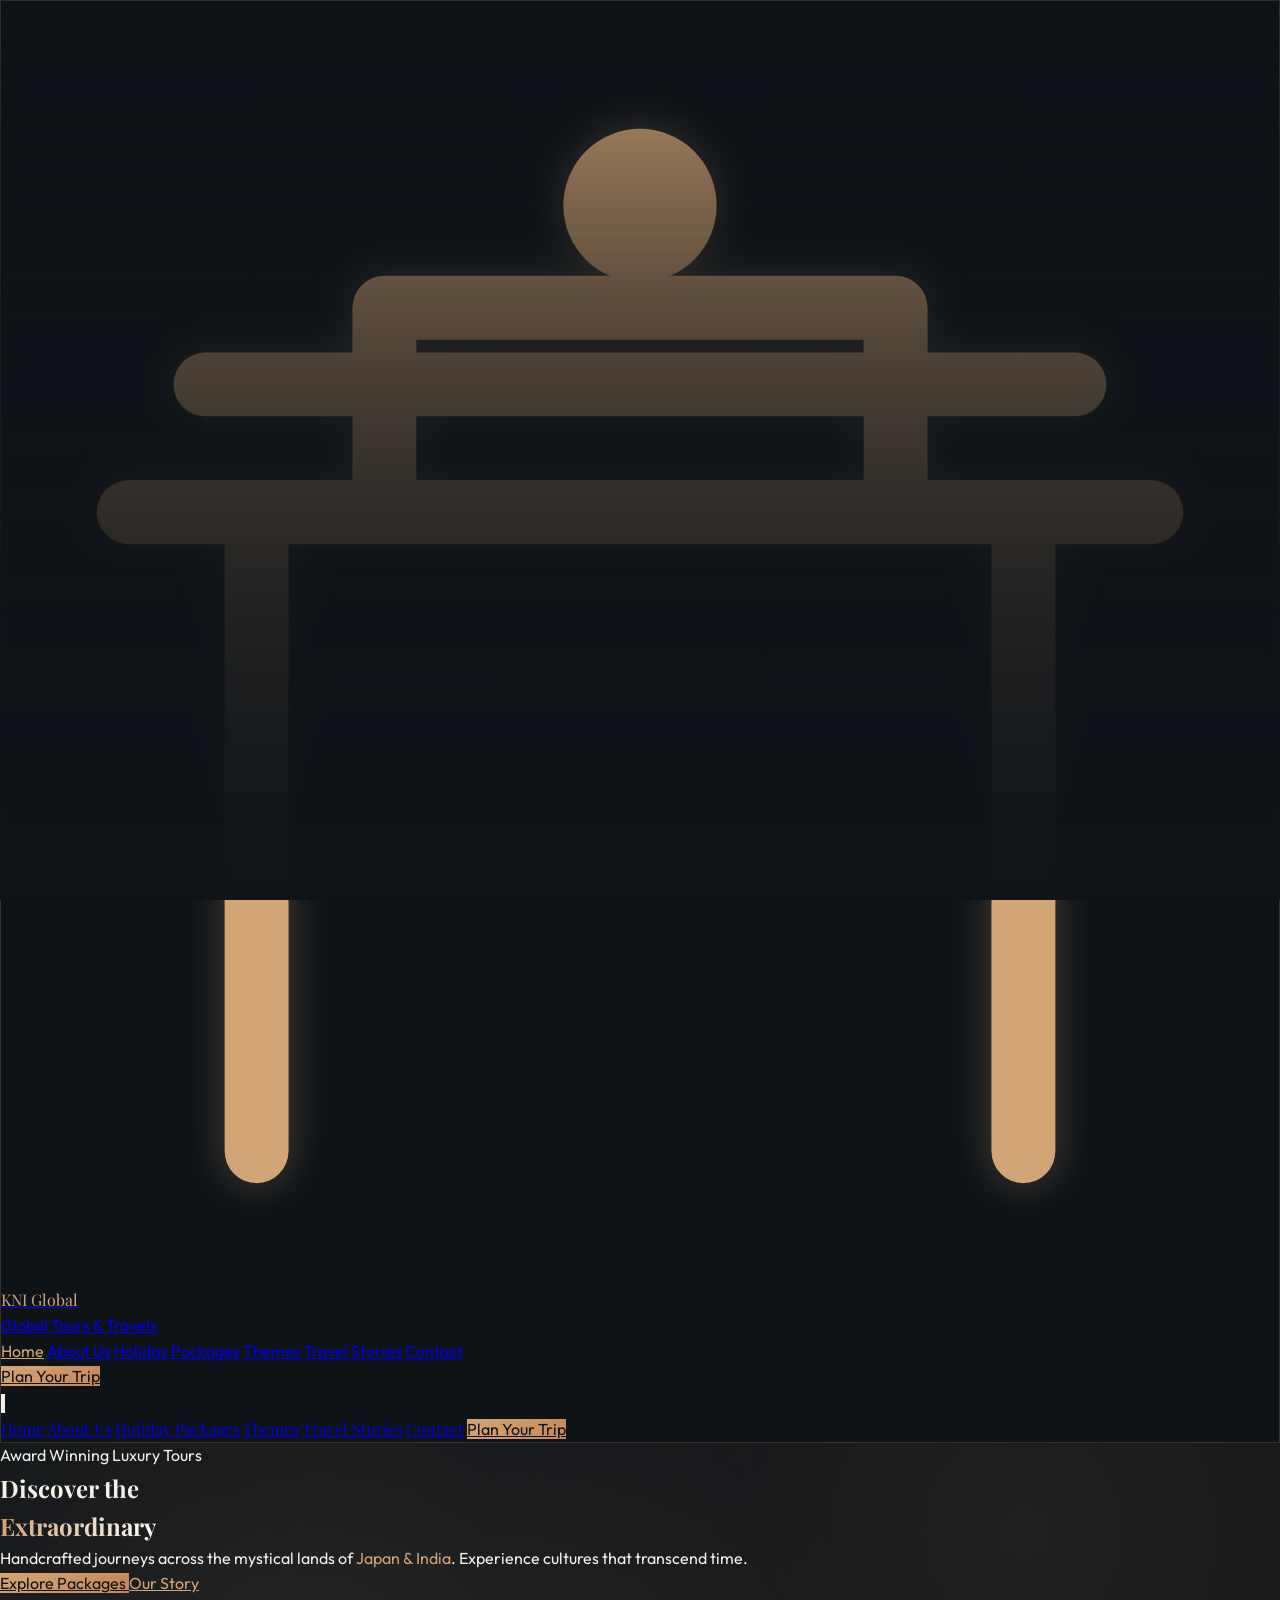
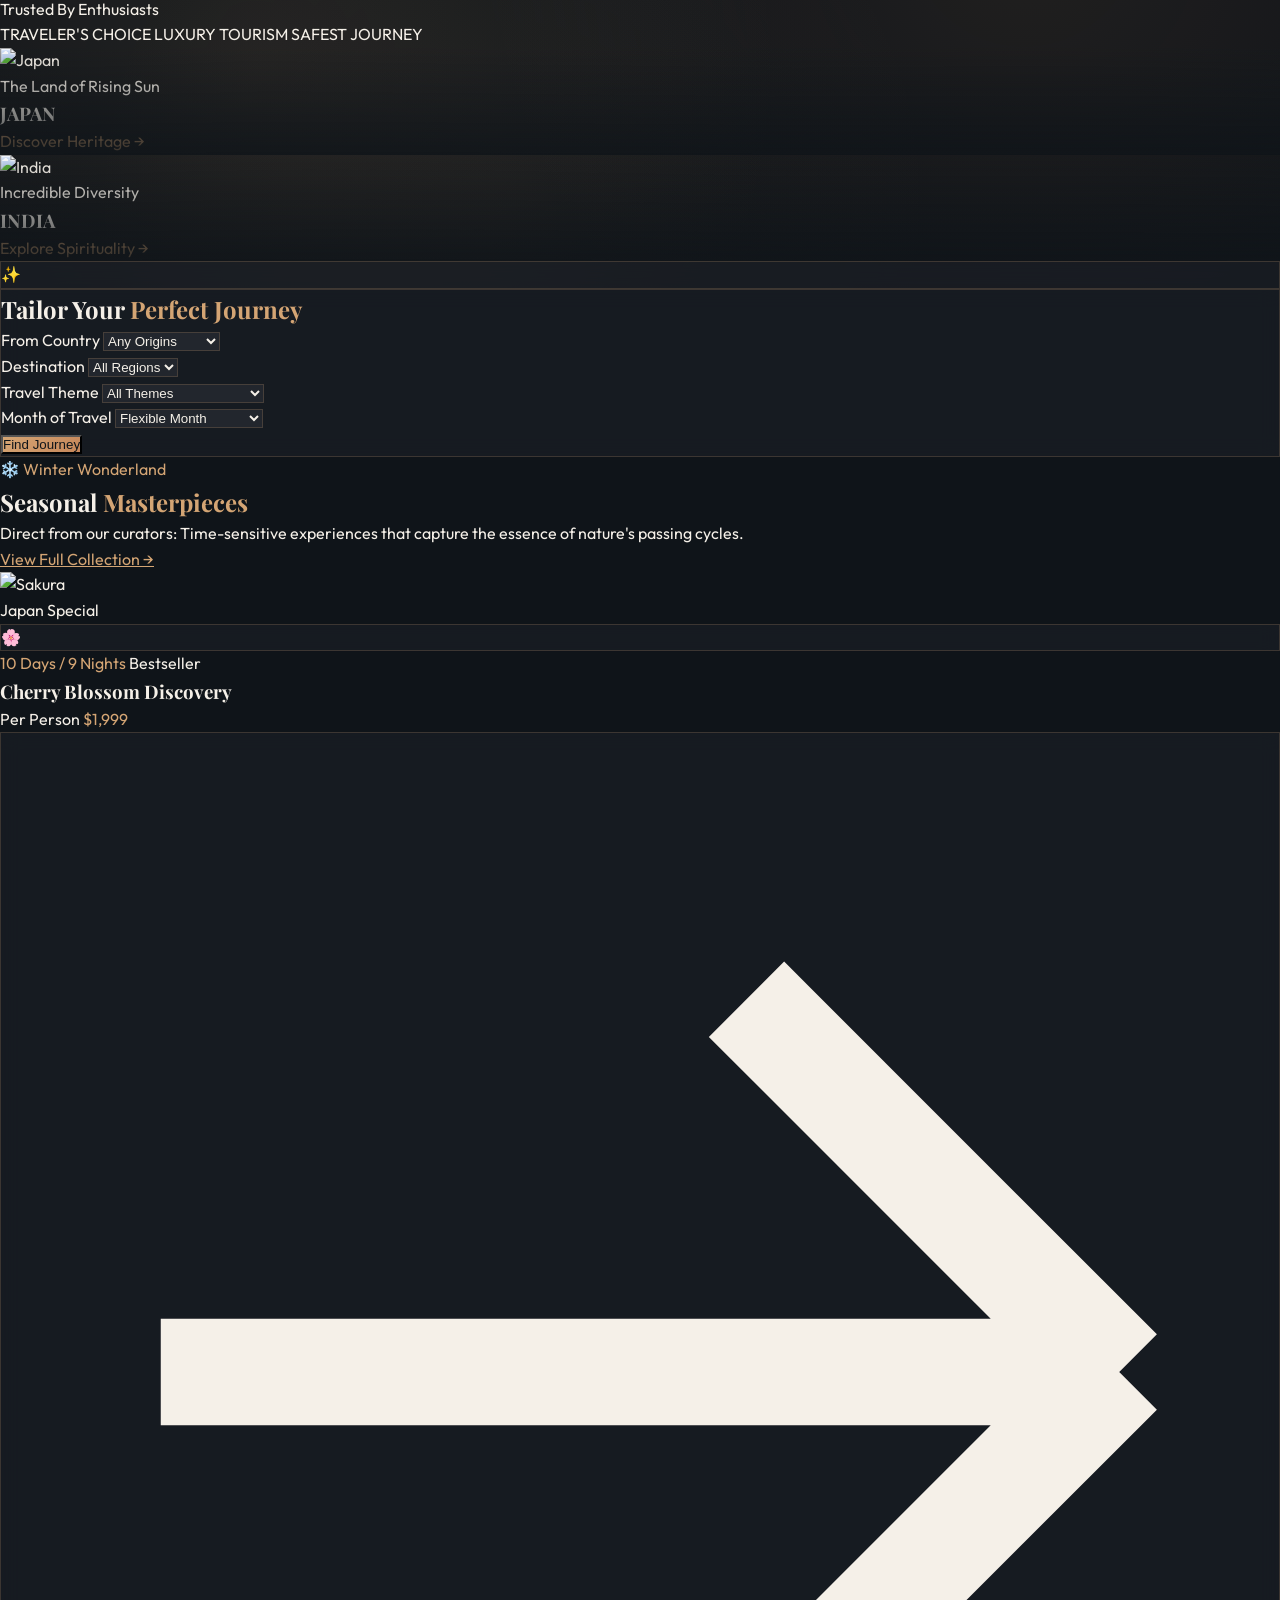
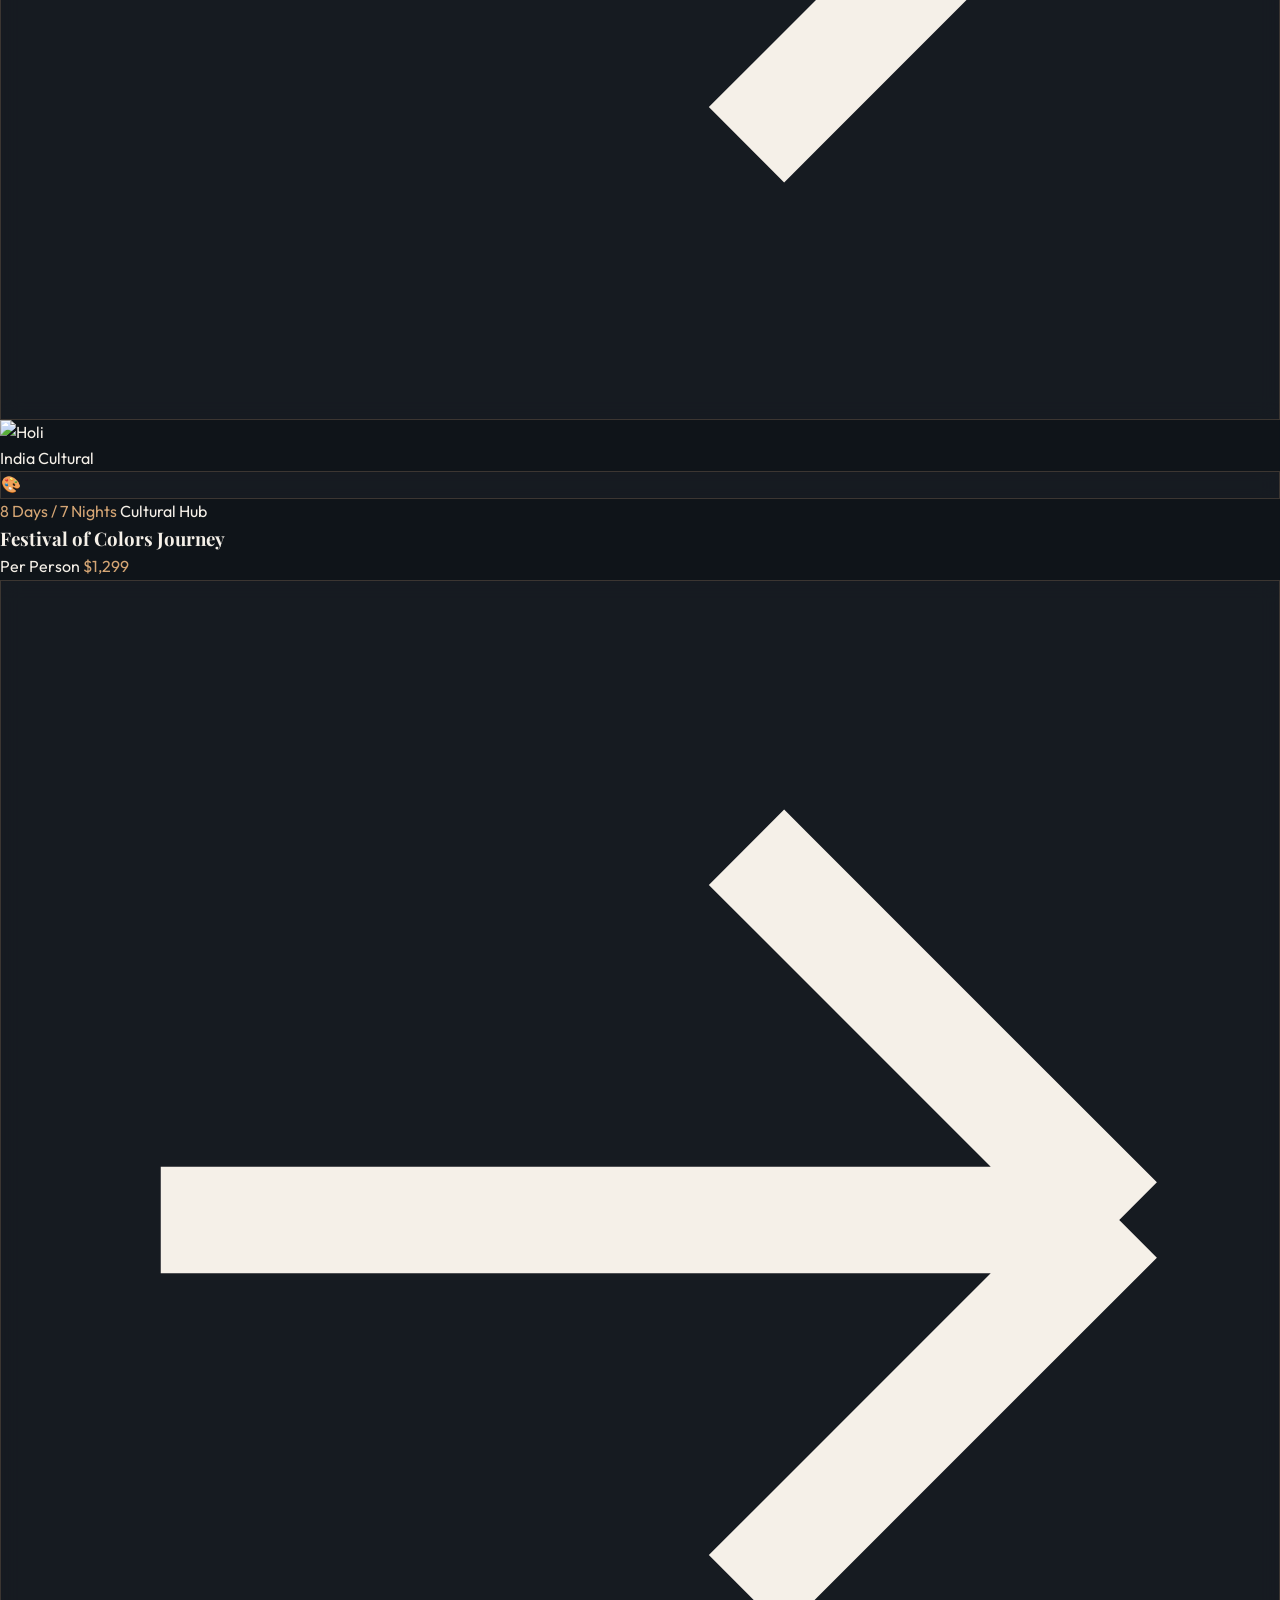
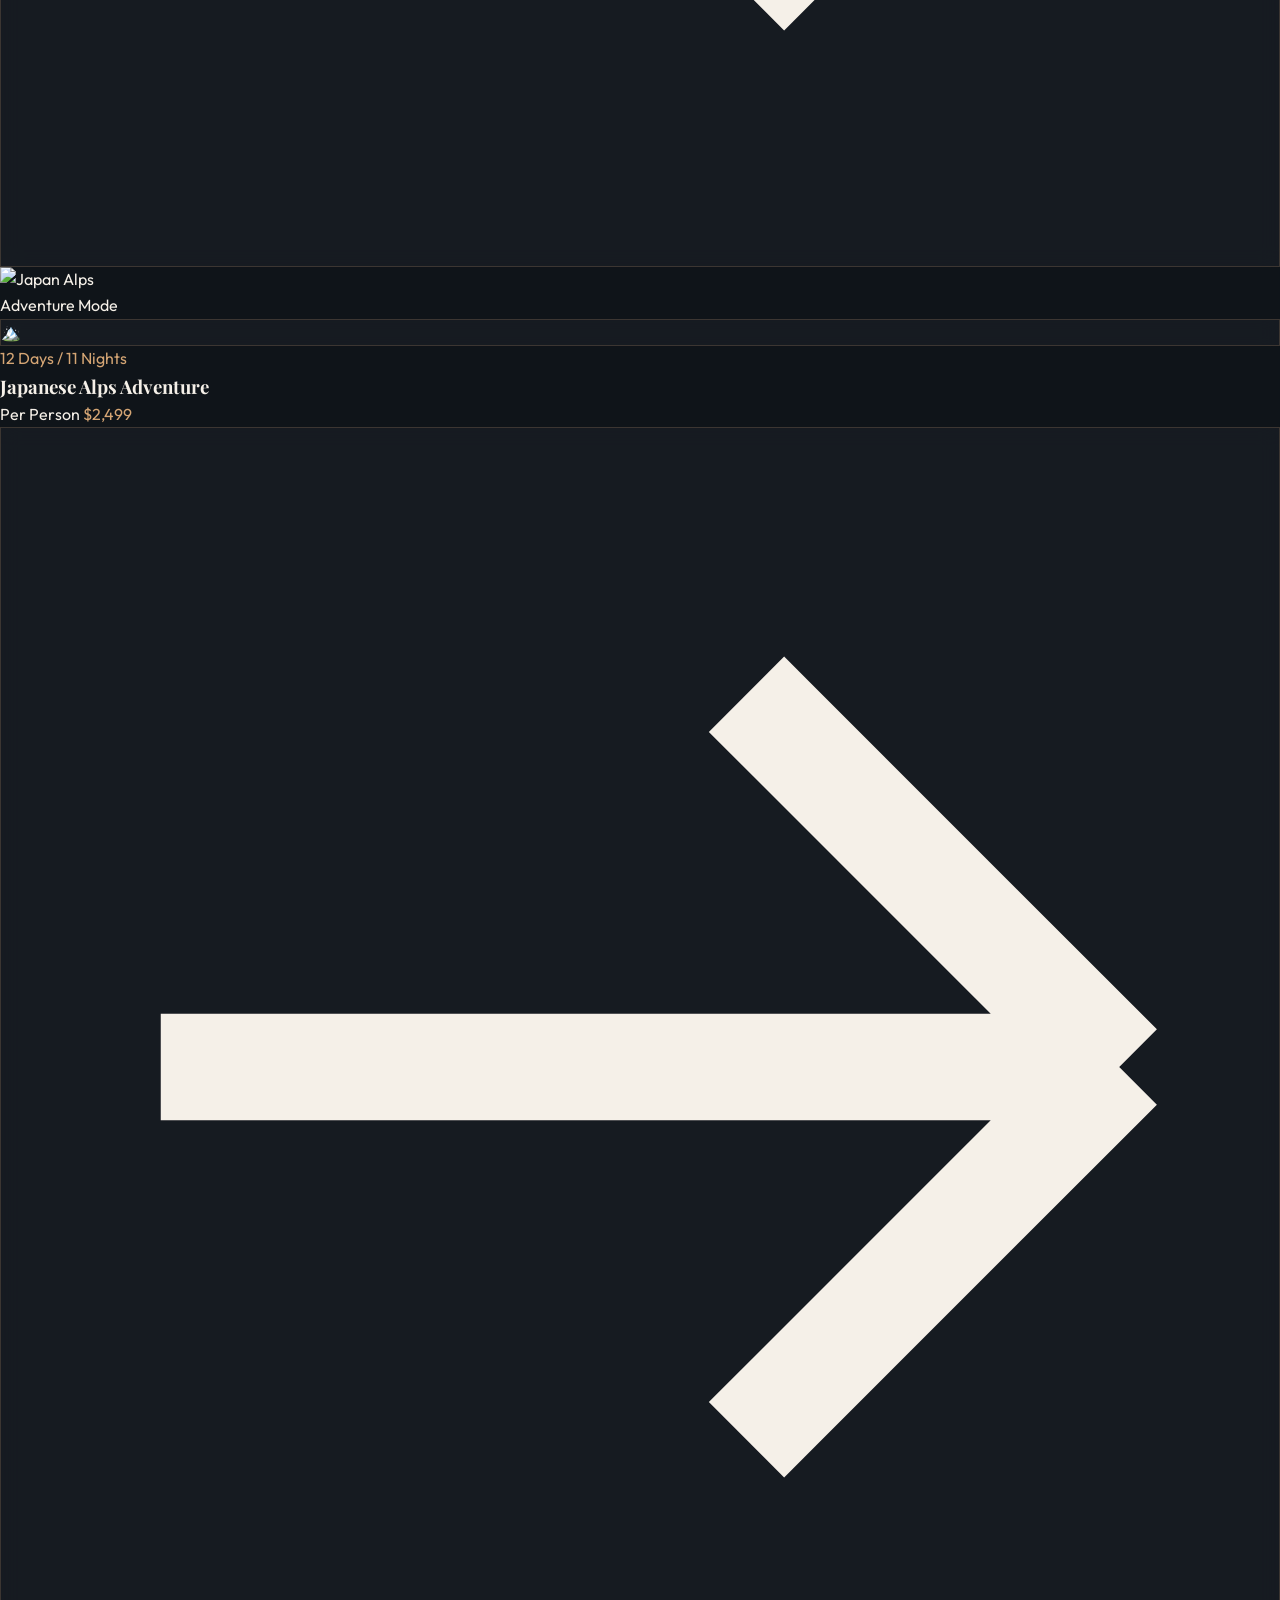
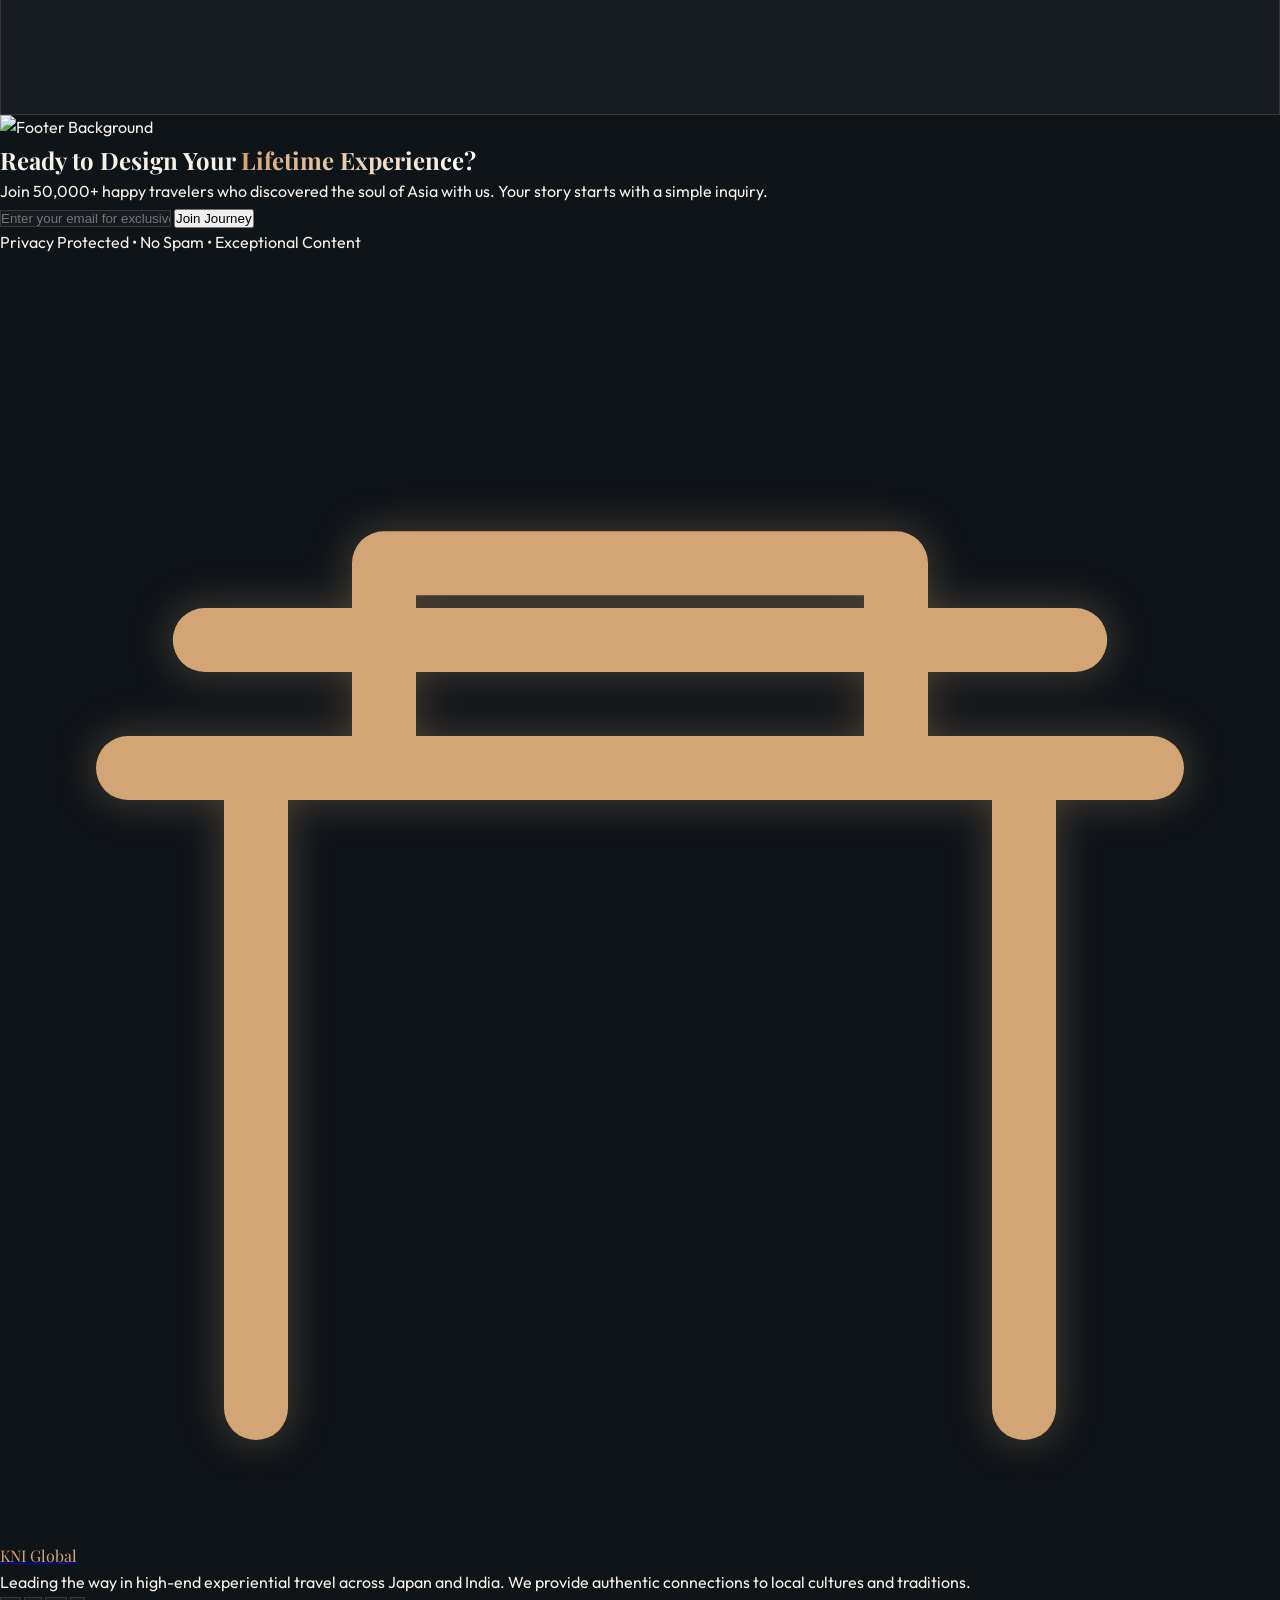
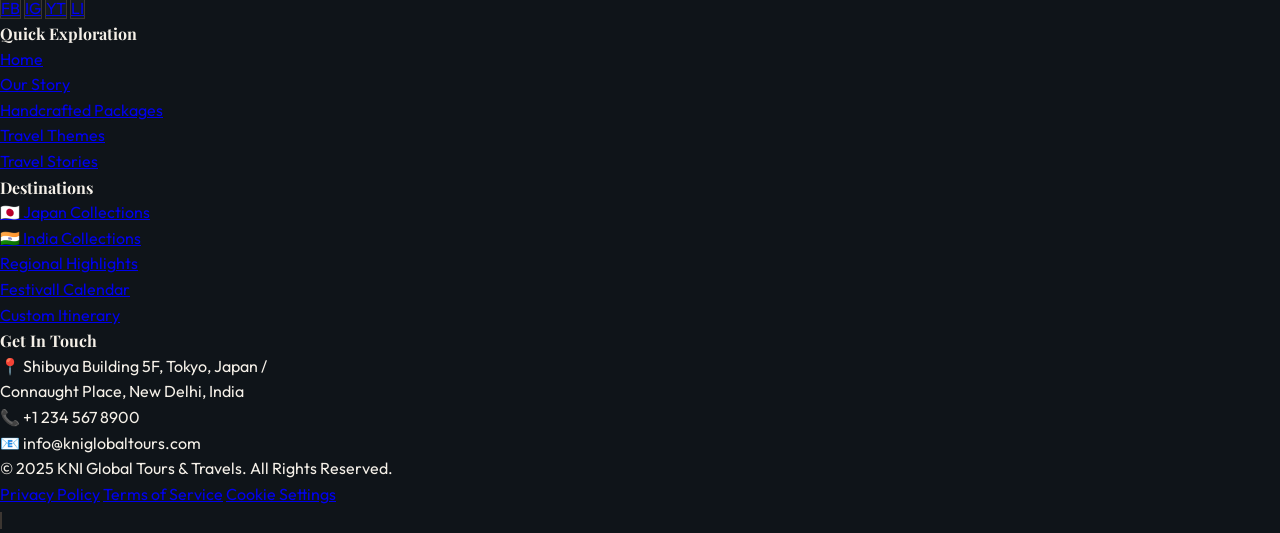
==== index.html @ b529fb2f "feat: Initialize project structure with core HTML pages, common CSS, and theme categories." ====
<!DOCTYPE html>
<html lang="en" class="scroll-smooth">
<head>
    <meta charset="UTF-8">
    <meta name="viewport" content="width=device-width, initial-scale=1.0">
    <title>KNI Global Tours | Discover the Magic of Japan & India</title>
    <meta name="description" content="Experience premium handcrafted tours to Japan and India with KNI Global Tours. Your trusted travel partner for extraordinary journeys.">
    
    <!-- Scripts & Fonts -->
    <script src="https://cdn.tailwindcss.com/3.4.17"></script>
    <link rel="preconnect" href="https://fonts.googleapis.com">
    <link rel="preconnect" href="https://fonts.gstatic.com" crossorigin>
    <link href="https://fonts.googleapis.com/css2?family=Playfair+Display:wght@400;500;600;700&family=Outfit:wght@300;400;500;600;700&display=swap" rel="stylesheet">
    
    <!-- Custom CSS -->
    <link rel="stylesheet" href="css/common.css">
</head>
<body class="bg-dark text-white overflow-x-hidden">

    <!-- Header -->
    <header id="header" class="fixed top-0 left-0 right-0 z-50 transition-all duration-500 glass">
        <div class="max-w-7xl mx-auto px-4 sm:px-6 lg:px-8">
            <div class="flex items-center justify-between h-20 sm:h-24">
                <!-- Logo -->
                <a href="index.html" class="flex items-center gap-3 group">
                    <svg class="w-10 h-10 sm:w-12 sm:h-12 torii-gate" viewBox="0 0 50 50" fill="none">
                        <path d="M10 45V20M40 45V20M5 20H45M8 15H42M15 20V12M35 20V12M15 12H35" stroke="var(--color-primary)" stroke-width="2.5" stroke-linecap="round" />
                        <circle cx="25" cy="8" r="3" fill="var(--color-primary)" />
                    </svg>
                    <div>
                        <span class="font-display text-2xl sm:text-3xl font-bold tracking-tight text-primary">KNI Global</span>
                        <p class="text-[10px] uppercase tracking-[0.2em] opacity-60 font-medium">Global Tours & Travels</p>
                    </div>
                </a>

                <!-- Desktop Navigation -->
                <nav class="hidden lg:flex items-center gap-10">
                    <a href="index.html" class="nav-link active font-medium text-sm tracking-wide">Home</a>
                    <a href="about.html" class="nav-link font-medium text-sm tracking-wide">About Us</a>
                    <a href="packages.html" class="nav-link font-medium text-sm tracking-wide">Holiday Packages</a>
                    <a href="themes.html" class="nav-link font-medium text-sm tracking-wide">Themes</a>
                    <a href="blogs.html" class="nav-link font-medium text-sm tracking-wide">Travel Stories</a>
                    <a href="contact.html" class="nav-link font-medium text-sm tracking-wide">Contact</a>
                </nav>

                <!-- CTA Button -->
                <div class="hidden lg:block">
                    <a href="contact.html" class="px-8 py-3 rounded-full font-bold text-sm transition-all duration-300 hover:scale-105 shadow-lg shadow-primary/20" style="background: linear-gradient(135deg, var(--color-primary), var(--color-secondary)); color: #0f1419;">
                        Plan Your Trip
                    </a>
                </div>

                <!-- Mobile Menu Button -->
                <button id="mobile-menu-btn" class="lg:hidden p-2 text-primary" onclick="toggleMobileMenu()">
                    <svg class="w-8 h-8" fill="none" stroke="currentColor" viewBox="0 0 24 24">
                        <path id="menu-icon" stroke-linecap="round" stroke-linejoin="round" stroke-width="2" d="M4 6h16M4 12h16M4 18h16" />
                    </svg>
                </button>
            </div>
        </div>

        <!-- Mobile Menu Overlay -->
        <div id="mobile-menu" class="lg:hidden hidden fixed inset-0 top-[80px] z-40 bg-dark/95 backdrop-blur-xl">
            <div class="px-6 py-12 space-y-6 flex flex-col items-center">
                <a href="index.html" class="text-2xl font-display font-semibold hover:text-primary transition-colors">Home</a>
                <a href="about.html" class="text-2xl font-display font-semibold hover:text-primary transition-colors">About Us</a>
                <a href="packages.html" class="text-2xl font-display font-semibold hover:text-primary transition-colors">Holiday Packages</a>
                <a href="themes.html" class="text-2xl font-display font-semibold hover:text-primary transition-colors">Themes</a>
                <a href="blogs.html" class="text-2xl font-display font-semibold hover:text-primary transition-colors">Travel Stories</a>
                <a href="contact.html" class="text-2xl font-display font-semibold hover:text-primary transition-colors">Contact</a>
                <a href="contact.html" class="w-full mt-6 py-4 rounded-full font-bold text-center text-lg" style="background: linear-gradient(135deg, var(--color-primary), var(--color-secondary)); color: #0f1419;">
                    Plan Your Trip
                </a>
            </div>
        </div>
    </header>

    <main id="app">
        <!-- Hero Section -->
        <section class="relative min-h-screen flex items-center justify-center hero-pattern pt-24 overflow-hidden">
            <!-- Background Visuals -->
            <div class="absolute inset-0 z-0">
                <div class="absolute top-1/4 right-0 w-[500px] h-[500px] bg-primary/10 rounded-full blur-[120px] animate-pulse"></div>
                <div class="absolute bottom-1/4 left-0 w-[400px] h-[400px] bg-secondary/10 rounded-full blur-[100px] animate-pulse" style="animation-delay: 1s"></div>
            </div>

            <div class="container mx-auto px-6 relative z-10">
                <div class="flex flex-col lg:flex-row items-center gap-16">
                    <!-- Hero Content -->
                    <div class="lg:w-1/2 text-center lg:text-left">
                        <div class="inline-flex items-center gap-3 px-5 py-2 rounded-full mb-8 bg-white/5 border border-white/10 backdrop-blur-md animate-fade-in-up">
                            <span class="relative flex h-3 w-3">
                                <span class="animate-ping absolute inline-flex h-full w-full rounded-full bg-primary opacity-75"></span>
                                <span class="relative inline-flex rounded-full h-3 w-3 bg-primary"></span>
                            </span>
                            <span class="text-sm font-medium tracking-wide uppercase opacity-80">Award Winning Luxury Tours</span>
                        </div>
                        
                        <h1 class="font-display text-5xl md:text-7xl lg:text-8xl font-bold leading-[1.1] mb-8 animate-fade-in-up animate-delay-100">
                            Discover the <br>
                            <span class="shimmer-text">Extraordinary</span>
                        </h1>
                        
                        <p class="text-xl md:text-2xl opacity-70 mb-10 max-w-xl mx-auto lg:mx-0 animate-fade-in-up animate-delay-200 font-light leading-relaxed">
                            Handcrafted journeys across the mystical lands of <span class="text-primary font-medium">Japan & India</span>. Experience cultures that transcend time.
                        </p>
                        
                        <div class="flex flex-col sm:flex-row gap-6 justify-center lg:justify-start animate-fade-in-up animate-delay-300">
                            <a href="packages.html" class="px-10 py-5 rounded-full font-bold text-lg transition-all duration-300 hover:scale-105 active:scale-95 shadow-2xl" style="background: linear-gradient(135deg, var(--color-primary), var(--color-secondary)); color: #0f1419;">
                                Explore Packages
                            </a>
                            <a href="about.html" class="px-10 py-5 rounded-full font-bold text-lg border-2 border-primary text-primary transition-all duration-300 hover:bg-primary/10 active:scale-95">
                                Our Story
                            </a>
                        </div>

                        <!-- Trusted By -->
                        <div class="mt-16 pt-10 border-t border-white/10 animate-fade-in-up animate-delay-400">
                            <p class="text-sm uppercase tracking-[0.3em] opacity-40 mb-6">Trusted By Enthusiasts</p>
                            <div class="flex flex-wrap justify-center lg:justify-start gap-12 grayscale opacity-40 hover:grayscale-0 hover:opacity-100 transition-all duration-500 cursor-pointer">
                                <span class="font-bold text-xl">TRAVELER'S CHOICE</span>
                                <span class="font-bold text-xl">LUXURY TOURISM</span>
                                <span class="font-bold text-xl">SAFEST JOURNEY</span>
                            </div>
                        </div>
                    </div>

                    <!-- Interactive Hero Cards -->
                    <div class="lg:w-1/2 relative hidden lg:block">
                        <div class="relative w-[500px] h-[600px] mx-auto">
                            <!-- Japan Card -->
                            <div class="absolute top-0 right-0 w-[300px] h-[400px] rounded-3xl overflow-hidden shadow-2xl card-hover animate-fade-in-up animate-delay-200 group" onclick="window.location.href='packages.html?dest=japan'">
                                <img src="assets/images/japan_hero.png" class="absolute inset-0 w-full h-full object-cover group-hover:scale-110 transition-transform duration-700" alt="Japan">
                                <div class="img-overlay"></div>
                                <div class="absolute bottom-6 left-6 right-6">
                                    <span class="inline-block px-3 py-1 bg-white/20 backdrop-blur-md rounded-lg text-xs font-bold tracking-widest uppercase mb-3 text-white border border-white/10">The Land of Rising Sun</span>
                                    <h3 class="font-display text-4xl font-bold text-white mb-2">JAPAN</h3>
                                    <div class="flex items-center gap-2 text-primary font-bold">
                                        <span>Discover Heritage</span>
                                        <span class="group-hover:translate-x-2 transition-transform">→</span>
                                    </div>
                                </div>
                            </div>
                            
                            <!-- India Card -->
                            <div class="absolute bottom-0 left-0 w-[300px] h-[400px] rounded-3xl overflow-hidden shadow-2xl card-hover animate-fade-in-up animate-delay-400 group" onclick="window.location.href='packages.html?dest=india'">
                                <img src="assets/images/india_hero.png" class="absolute inset-0 w-full h-full object-cover group-hover:scale-110 transition-transform duration-700" alt="India">
                                <div class="img-overlay"></div>
                                <div class="absolute bottom-6 left-6 right-6">
                                    <span class="inline-block px-3 py-1 bg-white/20 backdrop-blur-md rounded-lg text-xs font-bold tracking-widest uppercase mb-3 text-white border border-white/10">Incredible Diversity</span>
                                    <h3 class="font-display text-4xl font-bold text-white mb-2">INDIA</h3>
                                    <div class="flex items-center gap-2 text-primary font-bold">
                                        <span>Explore Spirituality</span>
                                        <span class="group-hover:translate-x-2 transition-transform">→</span>
                                    </div>
                                </div>
                            </div>

                            <!-- Decorative Elements -->
                            <div class="absolute top-1/2 left-1/2 -translate-x-1/2 -translate-y-1/2 w-32 h-32 rounded-full glass border-2 border-primary/50 flex items-center justify-center animate-bounce">
                                <span class="text-4xl text-primary animate-pulse">✨</span>
                            </div>
                        </div>
                    </div>
                </div>
            </div>
        </section>

        <!-- Search Experience -->
        <section class="py-16 -mt-32 relative z-20">
            <div class="container mx-auto px-6">
                <div class="glass max-w-6xl mx-auto rounded-[40px] p-8 sm:p-12 shadow-2xl shadow-black/50 overflow-hidden relative">
                    <!-- Subtle Glow -->
                    <div class="absolute -top-10 -right-10 w-40 h-40 bg-primary/20 rounded-full blur-3xl"></div>
                    
                    <h2 class="font-display text-3xl font-bold mb-10 text-center tracking-tight">Tailor Your <span class="text-primary italic">Perfect Journey</span></h2>
                    
                    <div class="grid grid-cols-1 sm:grid-cols-2 lg:grid-cols-5 gap-8">
                        <div class="space-y-3">
                            <label class="text-[10px] uppercase tracking-[0.3em] font-bold opacity-40 ml-1">From Country</label>
                            <select id="search-from" class="w-full search-input rounded-2xl px-5 py-4 cursor-pointer focus:ring-2 focus:ring-primary/20 appearance-none bg-surface/50 border-white/5">
                                <option value="">Any Origins</option>
                                <option value="usa">United States</option>
                                <option value="uk">United Kingdom</option>
                                <option value="india">India</option>
                                <option value="japan">Japan</option>
                                <option value="australia">Australia</option>
                            </select>
                        </div>
                        <div class="space-y-3">
                            <label class="text-[10px] uppercase tracking-[0.3em] font-bold opacity-40 ml-1">Destination</label>
                            <select id="search-destination" class="w-full search-input rounded-2xl px-5 py-4 cursor-pointer appearance-none bg-surface/50 border-white/5">
                                <option value="">All Regions</option>
                                <option value="japan">Japan</option>
                                <option value="india">India</option>
                            </select>
                        </div>
                        <div class="space-y-3">
                            <label class="text-[10px] uppercase tracking-[0.3em] font-bold opacity-40 ml-1">Travel Theme</label>
                            <select id="search-theme" class="w-full search-input rounded-2xl px-5 py-4 cursor-pointer appearance-none bg-surface/50 border-white/5">
                                <option value="">All Themes</option>
                                <option value="honeymoon">Romantic / Honeymoon</option>
                                <option value="family">Family Adventure</option>
                                <option value="solo">Solo Discovery</option>
                                <option value="adventure">High Adventure</option>
                            </select>
                        </div>
                        <div class="space-y-3">
                            <label class="text-[10px] uppercase tracking-[0.3em] font-bold opacity-40 ml-1">Month of Travel</label>
                            <select id="search-month" class="w-full search-input rounded-2xl px-5 py-4 cursor-pointer appearance-none bg-surface/50 border-white/5">
                                <option value="">Flexible Month</option>
                                <option value="mar">March (Sakura)</option>
                                <option value="oct">October (Autumn)</option>
                                <option value="dec">December (Holidays)</option>
                            </select>
                        </div>
                        <div class="flex items-end">
                            <button onclick="searchPackages()" class="w-full py-5 rounded-2xl font-bold text-lg transition-all duration-300 hover:scale-[1.03] active:scale-95 shadow-xl shadow-primary/30" style="background: linear-gradient(135deg, var(--color-primary), var(--color-secondary)); color: #0f1419;">
                                Find Journey
                            </button>
                        </div>
                    </div>
                </div>
            </div>
        </section>

        <!-- Seasonal Spotlight -->
        <section class="py-32 bg-dark">
            <div class="container mx-auto px-6">
                <div class="flex flex-col md:flex-row items-end justify-between mb-20 gap-8">
                    <div class="max-w-2xl">
                        <div id="current-season-label" class="inline-flex items-center gap-2 px-4 py-1.5 rounded-full bg-primary/10 text-primary text-sm font-bold mb-6 tracking-wide border border-primary/20">
                            Loading Season...
                        </div>
                        <h2 class="font-display text-5xl font-bold mb-6">Seasonal <span class="italic text-primary">Masterpieces</span></h2>
                        <p class="text-xl opacity-60 font-light">Direct from our curators: Time-sensitive experiences that capture the essence of nature's passing cycles.</p>
                    </div>
                    <a href="packages.html" class="group flex items-center gap-4 text-primary font-bold text-lg border-b-2 border-primary pb-2 hover:opacity-80 transition-all">
                        View Full Collection
                        <span class="group-hover:translate-x-2 transition-all">→</span>
                    </a>
                </div>

                <div class="grid grid-cols-1 md:grid-cols-2 lg:grid-cols-3 gap-12">
                    <!-- Japan Cherry Blossom Item -->
                    <div class="group cursor-pointer" onclick="showPackageDetail('japan-cherry')">
                        <div class="h-[450px] relative rounded-[40px] overflow-hidden mb-8 shadow-2xl transition-all duration-700 group-hover:shadow-primary/10">
                            <img src="assets/images/japan_cherry_blossom.png" class="absolute inset-0 w-full h-full object-cover group-hover:scale-110 transition-transform duration-[2s]" alt="Sakura">
                            <div class="img-overlay bg-gradient-to-t from-black/90 via-black/20 to-transparent"></div>
                            
                            <div class="absolute top-6 left-6 right-6 flex items-center justify-between">
                                <span class="px-3 py-1 bg-white/10 backdrop-blur-md rounded-lg text-[10px] font-bold tracking-widest uppercase text-white border border-white/20">Japan Special</span>
                                <div class="w-12 h-12 glass rounded-full flex items-center justify-center text-primary text-xl">🌸</div>
                            </div>
                            
                            <div class="absolute bottom-10 left-10 right-10">
                                <div class="flex items-center justify-between mb-4">
                                    <span class="text-primary font-bold uppercase tracking-[0.2em] text-xs">10 Days / 9 Nights</span>
                                    <span class="px-3 py-1 bg-emerald-500 rounded-lg text-[10px] font-bold uppercase text-white">Bestseller</span>
                                </div>
                                <h3 class="font-display text-3xl font-bold text-white mb-6">Cherry Blossom Discovery</h3>
                                <div class="flex items-center justify-between">
                                    <div>
                                        <span class="text-xs opacity-50 block mb-1">Per Person</span>
                                        <span class="text-2xl font-bold text-primary">$1,999</span>
                                    </div>
                                    <div class="glass p-3 rounded-2xl group-hover:bg-primary group-hover:text-dark transition-all duration-500">
                                        <svg class="w-6 h-6" fill="none" stroke="currentColor" viewBox="0 0 24 24"><path d="M14 5l7 7m0 0l-7 7m7-7H3" stroke-width="2"/></svg>
                                    </div>
                                </div>
                            </div>
                        </div>
                    </div>

                    <!-- India Holi Item -->
                    <div class="group cursor-pointer" onclick="showPackageDetail('india-holi')">
                        <div class="h-[450px] relative rounded-[40px] overflow-hidden mb-8 shadow-2xl transition-all duration-700">
                            <img src="assets/images/india_holi.png" class="absolute inset-0 w-full h-full object-cover group-hover:scale-110 transition-transform duration-[2s]" alt="Holi">
                            <div class="img-overlay bg-gradient-to-t from-black/90 via-black/20 to-transparent"></div>
                            
                            <div class="absolute top-6 left-6 right-6 flex items-center justify-between">
                                <span class="px-3 py-1 bg-white/10 backdrop-blur-md rounded-lg text-[10px] font-bold tracking-widest uppercase text-white border border-white/20">India Cultural</span>
                                <div class="w-12 h-12 glass rounded-full flex items-center justify-center text-primary text-xl">🎨</div>
                            </div>
                            
                            <div class="absolute bottom-10 left-10 right-10">
                                <div class="flex items-center justify-between mb-4">
                                    <span class="text-primary font-bold uppercase tracking-[0.2em] text-xs">8 Days / 7 Nights</span>
                                    <span class="px-3 py-1 bg-primary rounded-lg text-[10px] font-bold uppercase text-dark">Cultural Hub</span>
                                </div>
                                <h3 class="font-display text-3xl font-bold text-white mb-6">Festival of Colors Journey</h3>
                                <div class="flex items-center justify-between">
                                    <div>
                                        <span class="text-xs opacity-50 block mb-1">Per Person</span>
                                        <span class="text-2xl font-bold text-primary">$1,299</span>
                                    </div>
                                    <div class="glass p-3 rounded-2xl group-hover:bg-primary group-hover:text-dark transition-all duration-500">
                                        <svg class="w-6 h-6" fill="none" stroke="currentColor" viewBox="0 0 24 24"><path d="M14 5l7 7m0 0l-7 7m7-7H3" stroke-width="2"/></svg>
                                    </div>
                                </div>
                            </div>
                        </div>
                    </div>

                    <!-- Japan Alps Item -->
                    <div class="group cursor-pointer" onclick="showPackageDetail('japan-alps')">
                        <div class="h-[450px] relative rounded-[40px] overflow-hidden mb-8 shadow-2xl transition-all duration-700">
                            <img src="assets/images/japan_alps.png" class="absolute inset-0 w-full h-full object-cover group-hover:scale-110 transition-transform duration-[2s]" alt="Japan Alps">
                            <div class="img-overlay bg-gradient-to-t from-black/90 via-black/20 to-transparent"></div>
                            
                            <div class="absolute top-6 left-6 right-6 flex items-center justify-between">
                                <span class="px-3 py-1 bg-white/10 backdrop-blur-md rounded-lg text-[10px] font-bold tracking-widest uppercase text-white border border-white/20">Adventure Mode</span>
                                <div class="w-12 h-12 glass rounded-full flex items-center justify-center text-primary text-xl">🏔️</div>
                            </div>
                            
                            <div class="absolute bottom-10 left-10 right-10">
                                <div class="flex items-center justify-between mb-4">
                                    <span class="text-primary font-bold uppercase tracking-[0.2em] text-xs">12 Days / 11 Nights</span>
                                </div>
                                <h3 class="font-display text-3xl font-bold text-white mb-6">Japanese Alps Adventure</h3>
                                <div class="flex items-center justify-between">
                                    <div>
                                        <span class="text-xs opacity-50 block mb-1">Per Person</span>
                                        <span class="text-2xl font-bold text-primary">$2,499</span>
                                    </div>
                                    <div class="glass p-3 rounded-2xl group-hover:bg-primary group-hover:text-dark transition-all duration-500">
                                        <svg class="w-6 h-6" fill="none" stroke="currentColor" viewBox="0 0 24 24"><path d="M14 5l7 7m0 0l-7 7m7-7H3" stroke-width="2"/></svg>
                                    </div>
                                </div>
                            </div>
                        </div>
                    </div>
                </div>
            </div>
        </section>

        <!-- Newsletter / CTA -->
        <section class="py-32 relative overflow-hidden">
            <div class="absolute inset-0 z-0">
                <img src="assets/images/kerala.png" class="absolute inset-0 w-full h-full object-cover opacity-20" alt="Footer Background">
                <div class="absolute inset-0 bg-dark/80 backdrop-blur-sm"></div>
            </div>
            
            <div class="container mx-auto px-6 relative z-10 text-center">
                <div class="max-w-4xl mx-auto">
                    <h2 class="font-display text-5xl md:text-6xl font-bold mb-8 leading-tight">Ready to Design Your <span class="shimmer-text">Lifetime Experience?</span></h2>
                    <p class="text-xl md:text-2xl opacity-70 mb-12 font-light">Join 50,000+ happy travelers who discovered the soul of Asia with us. Your story starts with a simple inquiry.</p>
                    
                    <div class="flex flex-col sm:flex-row gap-6 justify-center max-w-2xl mx-auto mb-16">
                        <input type="email" placeholder="Enter your email for exclusive offers" class="flex-1 px-10 py-5 rounded-full glass border-white/10 text-lg focus:outline-none focus:ring-2 focus:ring-primary/20">
                        <button class="px-10 py-5 rounded-full font-bold text-lg bg-primary text-dark hover:scale-105 active:scale-95 transition-all shadow-2xl shadow-primary/20">
                            Join Journey
                        </button>
                    </div>

                    <p class="text-[10px] uppercase tracking-[0.4em] opacity-40">Privacy Protected • No Spam • Exceptional Content</p>
                </div>
            </div>
        </section>
    </main>

    <!-- Footer -->
    <footer class="bg-black pt-24 pb-12 border-t border-white/5">
        <div class="container mx-auto px-6">
            <div class="grid grid-cols-1 md:grid-cols-2 lg:grid-cols-4 gap-16 mb-20">
                <div class="space-y-8">
                    <a href="index.html" class="flex items-center gap-3">
                        <svg class="w-10 h-10 torii-gate" viewBox="0 0 50 50" fill="none">
                            <path d="M10 45V20M40 45V20M5 20H45M8 15H42M15 20V12M35 20V12M15 12H35" stroke="var(--color-primary)" stroke-width="2.5" stroke-linecap="round" />
                        </svg>
                        <span class="font-display text-2xl font-bold text-primary">KNI Global</span>
                    </a>
                    <p class="opacity-50 text-base font-light leading-relaxed">
                        Leading the way in high-end experiential travel across Japan and India. We provide authentic connections to local cultures and traditions.
                    </p>
                    <div class="flex gap-4">
                        <a href="#" class="w-12 h-12 glass rounded-2xl flex items-center justify-center hover:bg-primary hover:text-dark transition-all">FB</a>
                        <a href="#" class="w-12 h-12 glass rounded-2xl flex items-center justify-center hover:bg-primary hover:text-dark transition-all">IG</a>
                        <a href="#" class="w-12 h-12 glass rounded-2xl flex items-center justify-center hover:bg-primary hover:text-dark transition-all">YT</a>
                        <a href="#" class="w-12 h-12 glass rounded-2xl flex items-center justify-center hover:bg-primary hover:text-dark transition-all">LI</a>
                    </div>
                </div>

                <div>
                    <h4 class="font-display text-xl font-bold mb-8 tracking-wide">Quick Exploration</h4>
                    <ul class="space-y-4">
                        <li><a href="index.html" class="opacity-50 hover:opacity-100 hover:text-primary transition-all">Home</a></li>
                        <li><a href="about.html" class="opacity-50 hover:opacity-100 hover:text-primary transition-all">Our Story</a></li>
                        <li><a href="packages.html" class="opacity-50 hover:opacity-100 hover:text-primary transition-all">Handcrafted Packages</a></li>
                        <li><a href="themes.html" class="opacity-50 hover:opacity-100 hover:text-primary transition-all">Travel Themes</a></li>
                        <li><a href="blogs.html" class="opacity-50 hover:opacity-100 hover:text-primary transition-all">Travel Stories</a></li>
                    </ul>
                </div>

                <div>
                    <h4 class="font-display text-xl font-bold mb-8 tracking-wide">Destinations</h4>
                    <ul class="space-y-4">
                        <li><a href="packages.html?dest=japan" class="opacity-50 hover:opacity-100 hover:text-primary transition-all">🇯🇵 Japan Collections</a></li>
                        <li><a href="packages.html?dest=india" class="opacity-50 hover:opacity-100 hover:text-primary transition-all">🇮🇳 India Collections</a></li>
                        <li><a href="#" class="opacity-50 hover:opacity-100 hover:text-primary transition-all">Regional Highlights</a></li>
                        <li><a href="#" class="opacity-50 hover:opacity-100 hover:text-primary transition-all">Festivall Calendar</a></li>
                        <li><a href="#" class="opacity-50 hover:opacity-100 hover:text-primary transition-all">Custom Itinerary</a></li>
                    </ul>
                </div>

                <div>
                    <h4 class="font-display text-xl font-bold mb-8 tracking-wide">Get In Touch</h4>
                    <ul class="space-y-6">
                        <li class="flex items-start gap-4">
                            <span class="text-primary mt-1">📍</span>
                            <span class="opacity-50 text-sm">Shibuya Building 5F, Tokyo, Japan / <br>Connaught Place, New Delhi, India</span>
                        </li>
                        <li class="flex items-center gap-4">
                            <span class="text-primary">📞</span>
                            <span class="opacity-50 text-sm">+1 234 567 8900</span>
                        </li>
                        <li class="flex items-center gap-4">
                            <span class="text-primary">📧</span>
                            <span class="opacity-50 text-sm uppercase tracking-wider">info@kniglobaltours.com</span>
                        </li>
                    </ul>
                </div>
            </div>

            <div class="pt-12 border-t border-white/5 flex flex-col md:flex-row justify-between items-center gap-8 opacity-40 text-[10px] uppercase tracking-[0.2em]">
                <p>&copy; 2025 KNI Global Tours & Travels. All Rights Reserved.</p>
                <div class="flex gap-10">
                    <a href="#" class="hover:text-primary transition-all">Privacy Policy</a>
                    <a href="#" class="hover:text-primary transition-all">Terms of Service</a>
                    <a href="#" class="hover:text-primary transition-all">Cookie Settings</a>
                </div>
            </div>
        </div>
    </footer>

    <!-- Package Detail Modal Container -->
    <div id="package-modal" class="fixed inset-0 z-[100] hidden overflow-hidden">
        <div class="absolute inset-0 bg-black/90 backdrop-blur-xl" onclick="closePackageModal()"></div>
        <div class="relative h-full overflow-y-auto pt-10 pb-20">
            <div class="max-w-5xl mx-auto px-4 sm:px-6 relative">
                <button onclick="closePackageModal()" class="absolute -top-4 right-4 z-[110] w-14 h-14 glass rounded-full flex items-center justify-center hover:scale-110 active:scale-95 transition-all text-primary shadow-2xl">
                    <svg class="w-8 h-8" fill="none" stroke="currentColor" viewBox="0 0 24 24"><path stroke-linecap="round" stroke-linejoin="round" stroke-width="2" d="M6 18L18 6M6 6l12 12"/></svg>
                </button>
                <div id="modal-content" class="rounded-[40px] overflow-hidden bg-surface shadow-2xl relative">
                    <!-- Dynamic Content -->
                </div>
            </div>
        </div>
    </div>

    <!-- Scripts -->
    <script src="js/data.js"></script>
    <script src="js/common.js"></script>
</body>
</html>
---- css/common.css ----
:root {
  --color-bg: #0f1419;
  --color-surface: #1a1f26;
  --color-text: #f5f0e8;
  --color-primary: #d4a574;
  --color-secondary: #c7875a;
  --color-accent: #ff6b6b;
  --glass-bg: rgba(26, 31, 38, 0.7);
  --glass-border: rgba(212, 165, 116, 0.2);
}

* {
  box-sizing: border-box;
  margin: 0;
  padding: 0;
}

html, body {
  height: 100%;
  scroll-behavior: smooth;
}

body {
  font-family: 'Outfit', sans-serif;
  background: var(--color-bg);
  color: var(--color-text);
  line-height: 1.6;
  overflow-x: hidden;
}

.font-display {
  font-family: 'Playfair Display', serif;
}

/* Custom scrollbar */
::-webkit-scrollbar {
  width: 8px;
}

::-webkit-scrollbar-track {
  background: var(--color-bg);
}

::-webkit-scrollbar-thumb {
  background: var(--color-primary);
  border-radius: 4px;
}

/* Animations */
@keyframes fadeInUp {
  from {
    opacity: 0;
    transform: translateY(30px);
  }
  to {
    opacity: 1;
    transform: translateY(0);
  }
}

@keyframes float {
  0%, 100% {
    transform: translateY(0);
  }
  50% {
    transform: translateY(-10px);
  }
}

@keyframes shimmer {
  0% {
    background-position: -200% 0;
  }
  100% {
    background-position: 200% 0;
  }
}

@keyframes pulse-glow {
  0%, 100% {
    box-shadow: 0 0 20px rgba(212, 165, 116, 0.3);
  }
  50% {
    box-shadow: 0 0 40px rgba(212, 165, 116, 0.6);
  }
}

.animate-fade-in-up {
  animation: fadeInUp 0.8s ease-out forwards;
}

.animate-float {
  animation: float 3s ease-in-out infinite;
}

.animate-delay-100 { animation-delay: 0.1s; }
.animate-delay-200 { animation-delay: 0.2s; }
.animate-delay-300 { animation-delay: 0.3s; }
.animate-delay-400 { animation-delay: 0.4s; }
.animate-delay-500 { animation-delay: 0.5s; }

.shimmer-text {
  background: linear-gradient(90deg, var(--color-primary) 0%, #fff 50%, var(--color-primary) 100%);
  background-size: 200% auto;
  -webkit-background-clip: text;
  -webkit-text-fill-color: transparent;
  animation: shimmer 3s linear infinite;
}

/* Glassmorphism */
.glass {
  background: var(--glass-bg);
  backdrop-filter: blur(10px);
  -webkit-backdrop-filter: blur(10px);
  border: 1px solid var(--glass-border);
}

/* Hero background pattern */
.hero-pattern {
  position: relative;
  background-image: 
    radial-gradient(circle at 20% 50%, rgba(212, 165, 116, 0.1) 0%, transparent 50%),
    radial-gradient(circle at 80% 20%, rgba(199, 135, 90, 0.1) 0%, transparent 50%),
    radial-gradient(circle at 40% 80%, rgba(212, 165, 116, 0.05) 0%, transparent 50%);
}

/* Card hover effects */
.card-hover {
  transition: all 0.4s cubic-bezier(0.175, 0.885, 0.32, 1.275);
}

.card-hover:hover {
  transform: translateY(-8px) scale(1.02);
  box-shadow: 0 20px 40px rgba(0, 0, 0, 0.4);
}

/* Gradient borders */
.gradient-border {
  position: relative;
}

.gradient-border::before {
  content: '';
  position: absolute;
  inset: 0;
  border-radius: inherit;
  padding: 1px;
  background: linear-gradient(135deg, var(--color-primary), var(--color-secondary), var(--color-primary));
  -webkit-mask: linear-gradient(#fff 0 0) content-box, linear-gradient(#fff 0 0);
  mask: linear-gradient(#fff 0 0) content-box, linear-gradient(#fff 0 0);
  -webkit-mask-composite: xor;
  mask-composite: exclude;
}

/* Navigation styles */
.nav-link {
  position: relative;
  padding: 0.5rem 0;
  transition: color 0.3s ease;
}

.nav-link::after {
  content: '';
  position: absolute;
  bottom: 0;
  left: 0;
  width: 0;
  height: 2px;
  background: var(--color-primary);
  transition: width 0.3s ease;
}

.nav-link:hover::after {
  width: 100%;
}

.nav-link.active {
  color: var(--color-primary);
}

.nav-link.active::after {
  width: 100%;
}

/* Search input styles */
.search-input {
  background: rgba(255, 255, 255, 0.05);
  border: 1px solid rgba(212, 165, 116, 0.2);
  transition: all 0.3s ease;
  color: var(--color-text);
}

.search-input:focus {
  background: rgba(255, 255, 255, 0.08);
  border-color: var(--color-primary);
  outline: none;
  box-shadow: 0 0 0 2px rgba(212, 165, 116, 0.2);
}

/* Hide scrollbar for mobile menu */
.hide-scrollbar {
  -ms-overflow-style: none;
  scrollbar-width: none;
}

.hide-scrollbar::-webkit-scrollbar {
  display: none;
}

/* Torii gate SVG animation */
.torii-gate {
  filter: drop-shadow(0 0 20px rgba(212, 165, 116, 0.3));
  transition: filter 0.3s ease;
}

.torii-gate:hover {
  filter: drop-shadow(0 0 30px rgba(212, 165, 116, 0.5));
}

/* Image styling */
.img-overlay {
  position: absolute;
  inset: 0;
  background: linear-gradient(to top, rgba(15, 20, 25, 0.8), transparent);
}

/* Utility classes */
.text-primary { color: var(--color-primary); }
.bg-surface { background-color: var(--color-surface); }
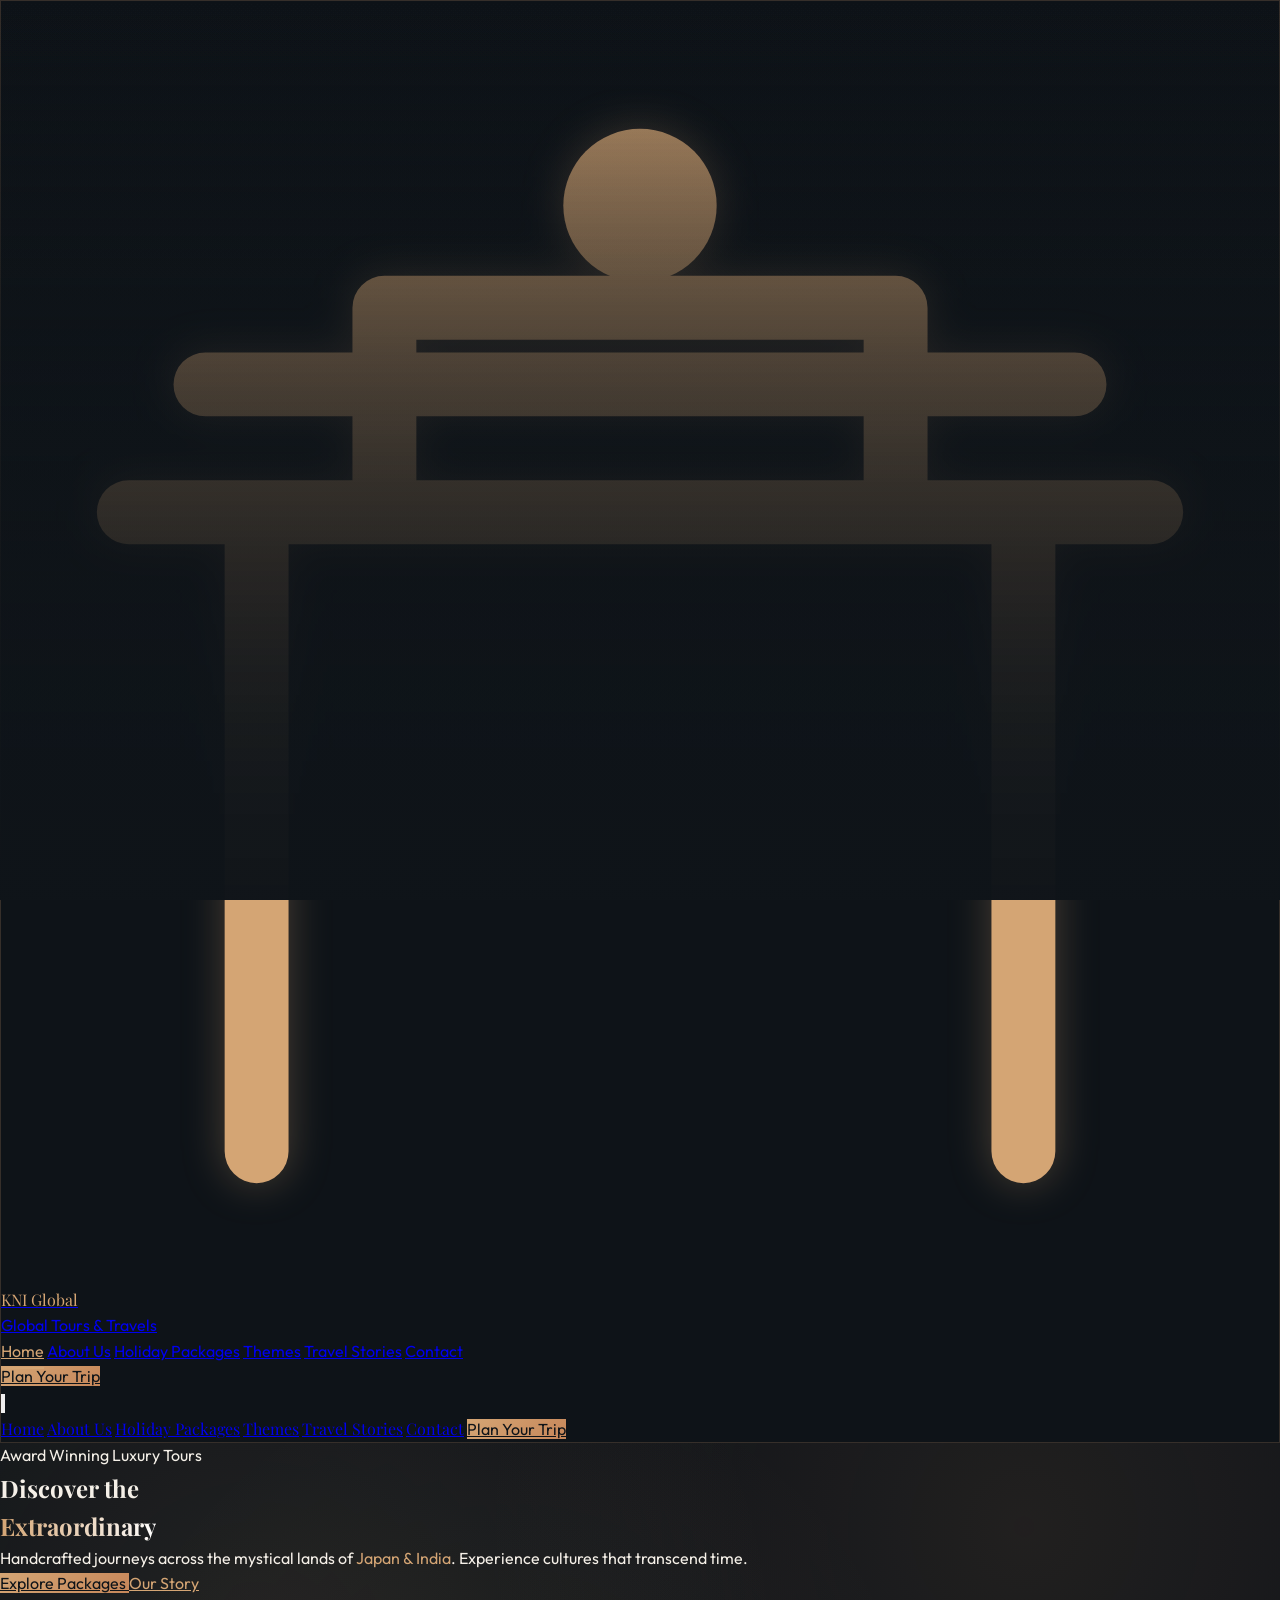
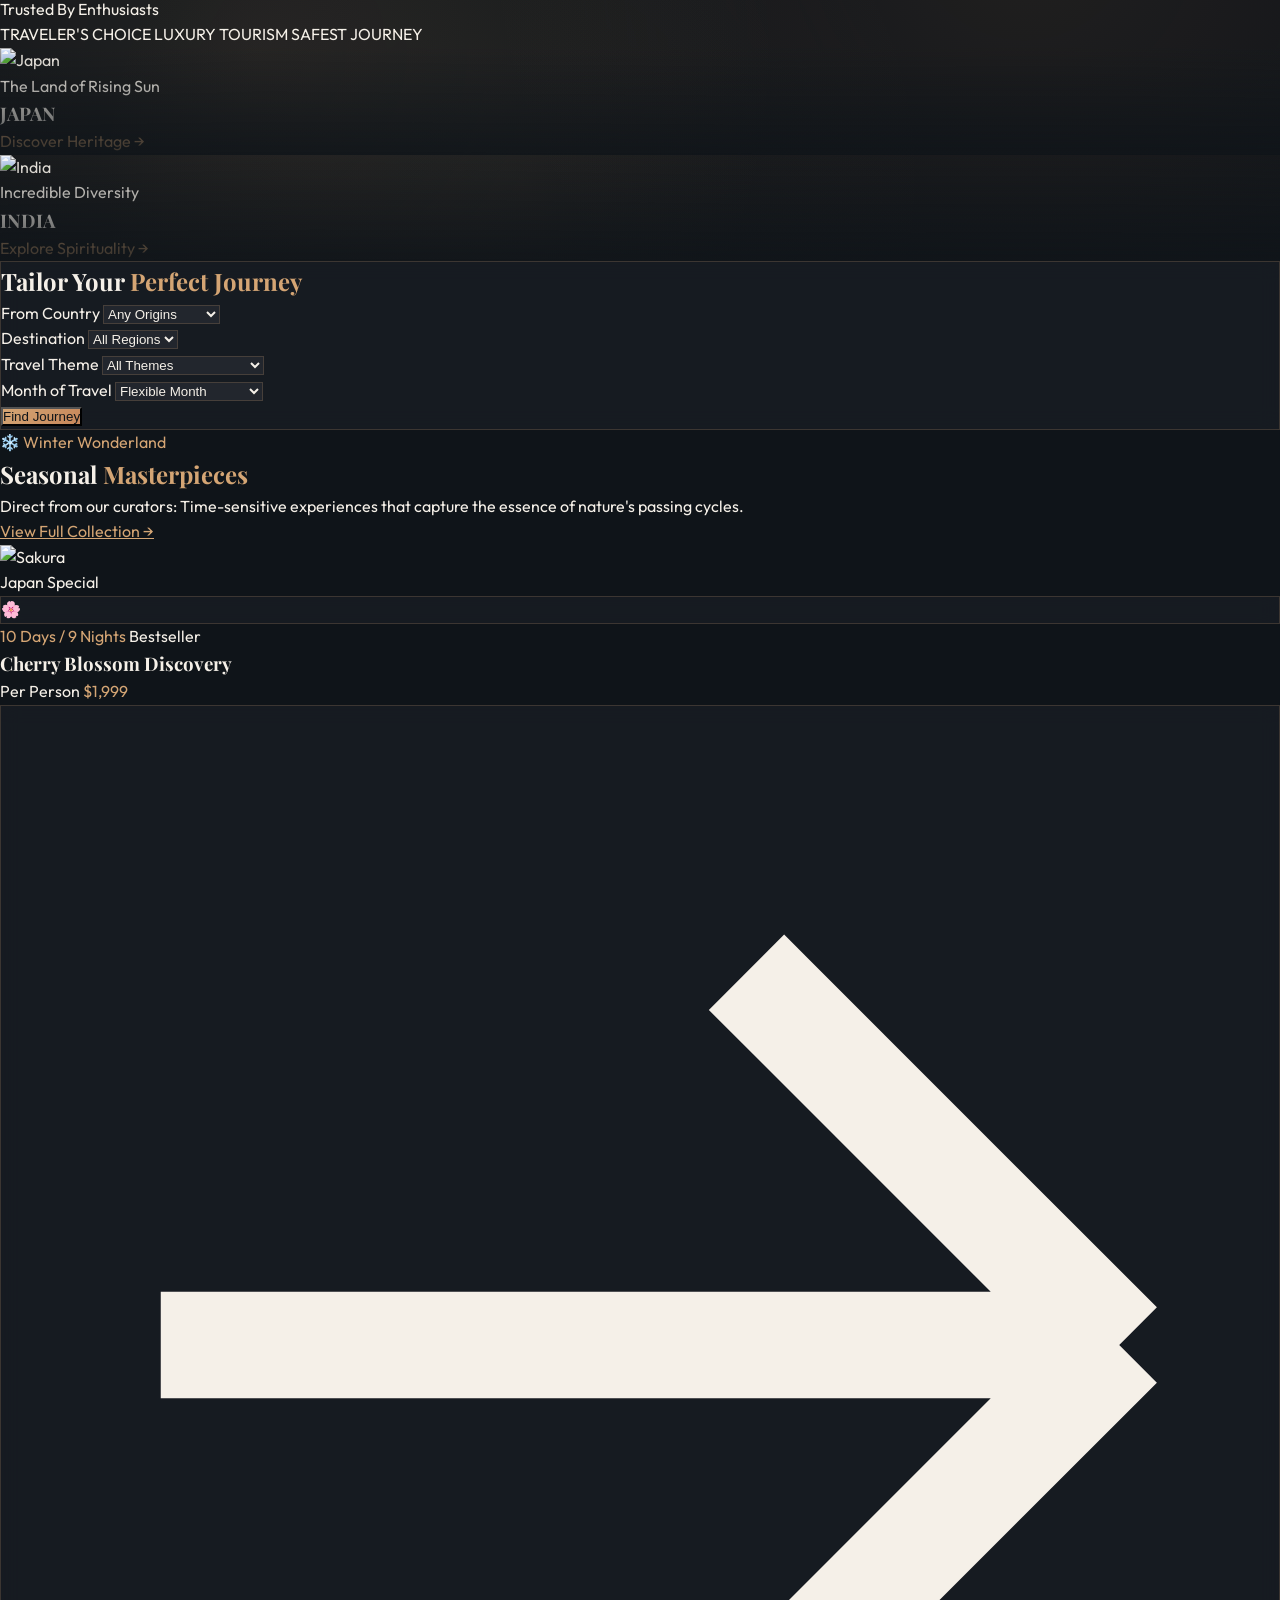
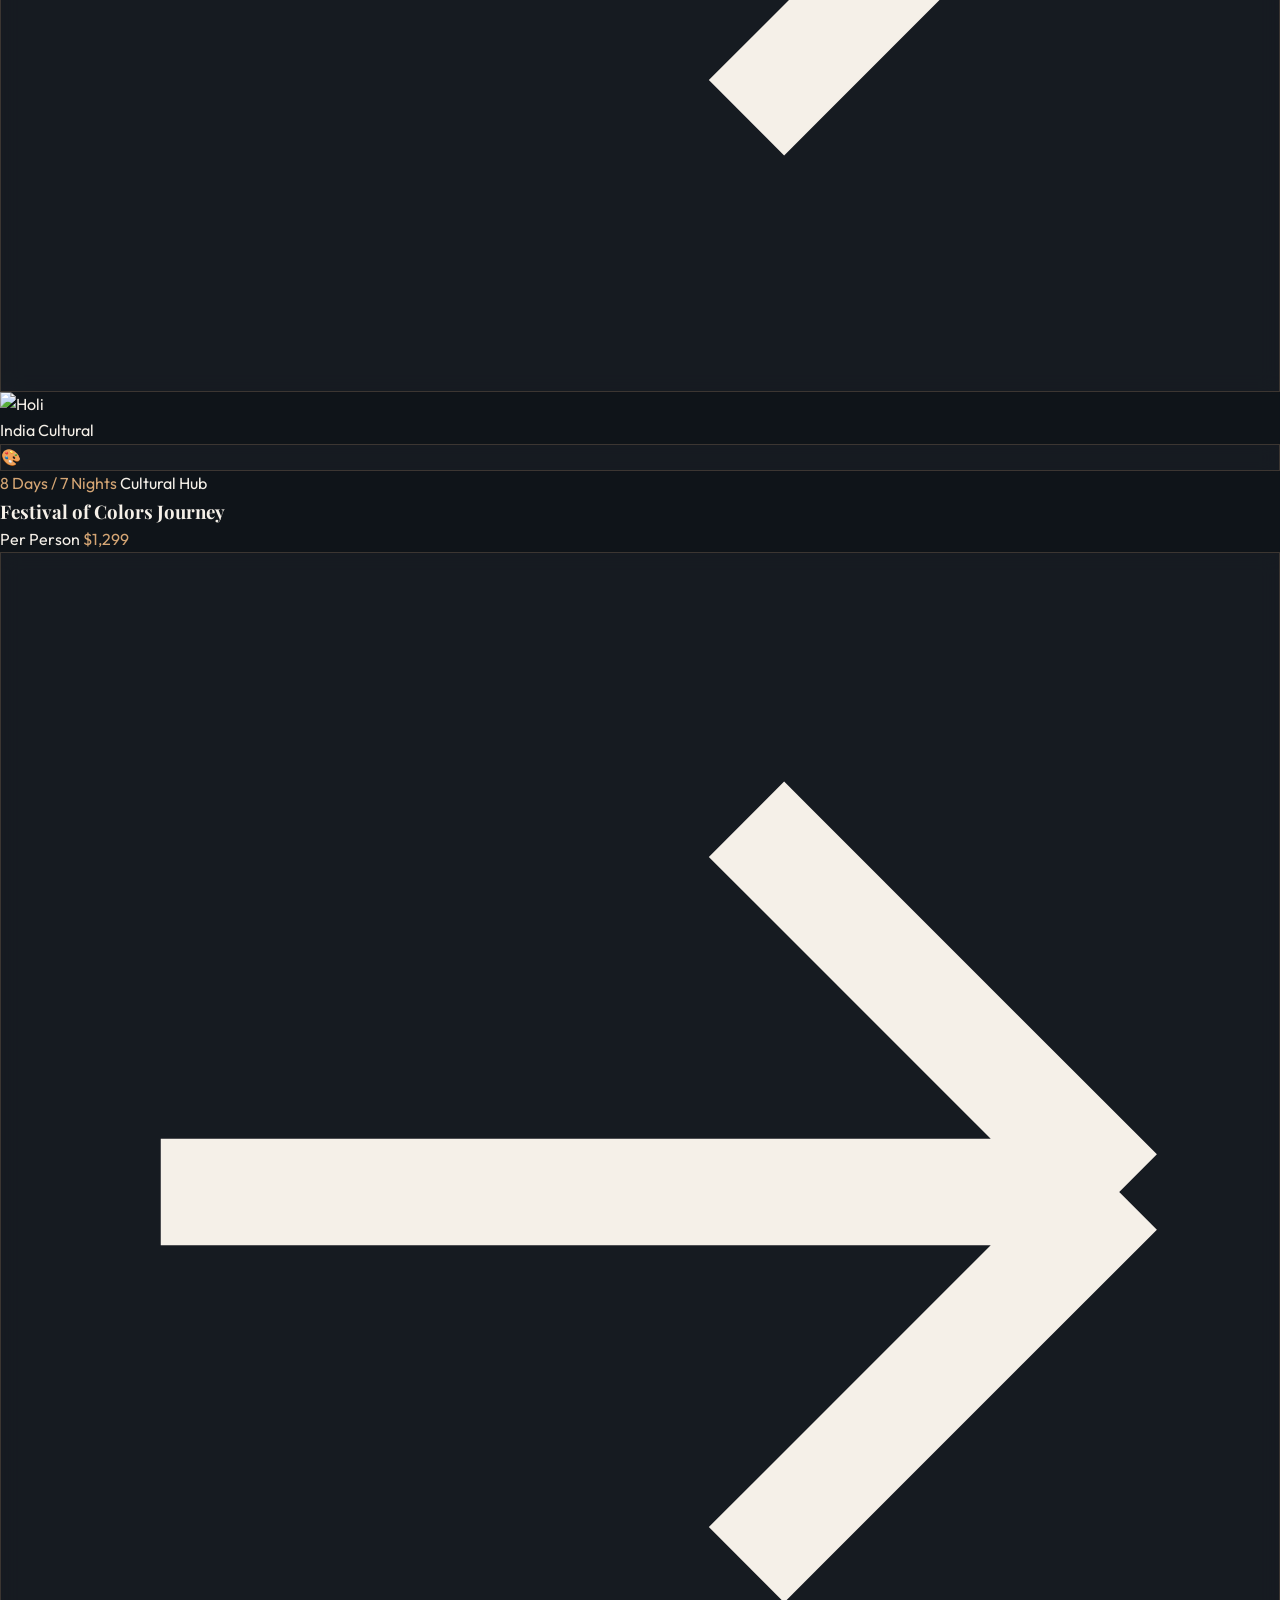
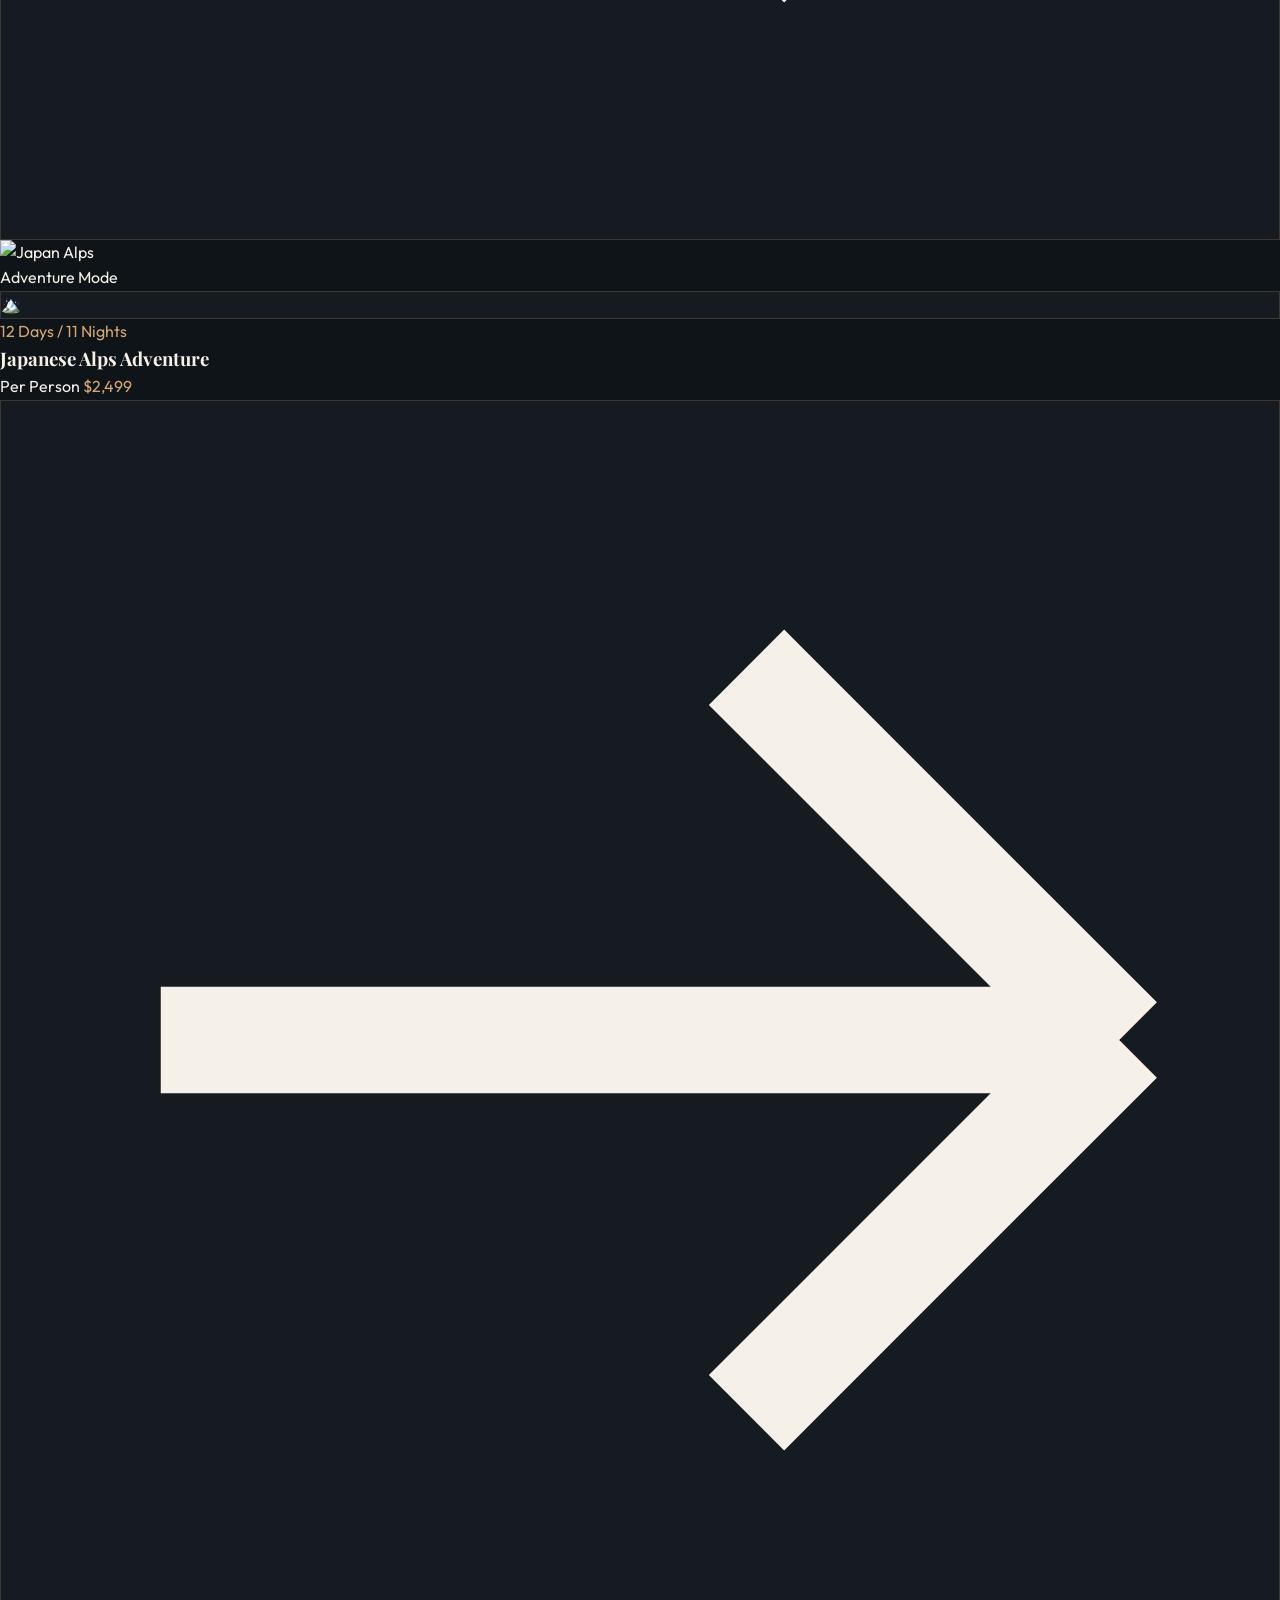
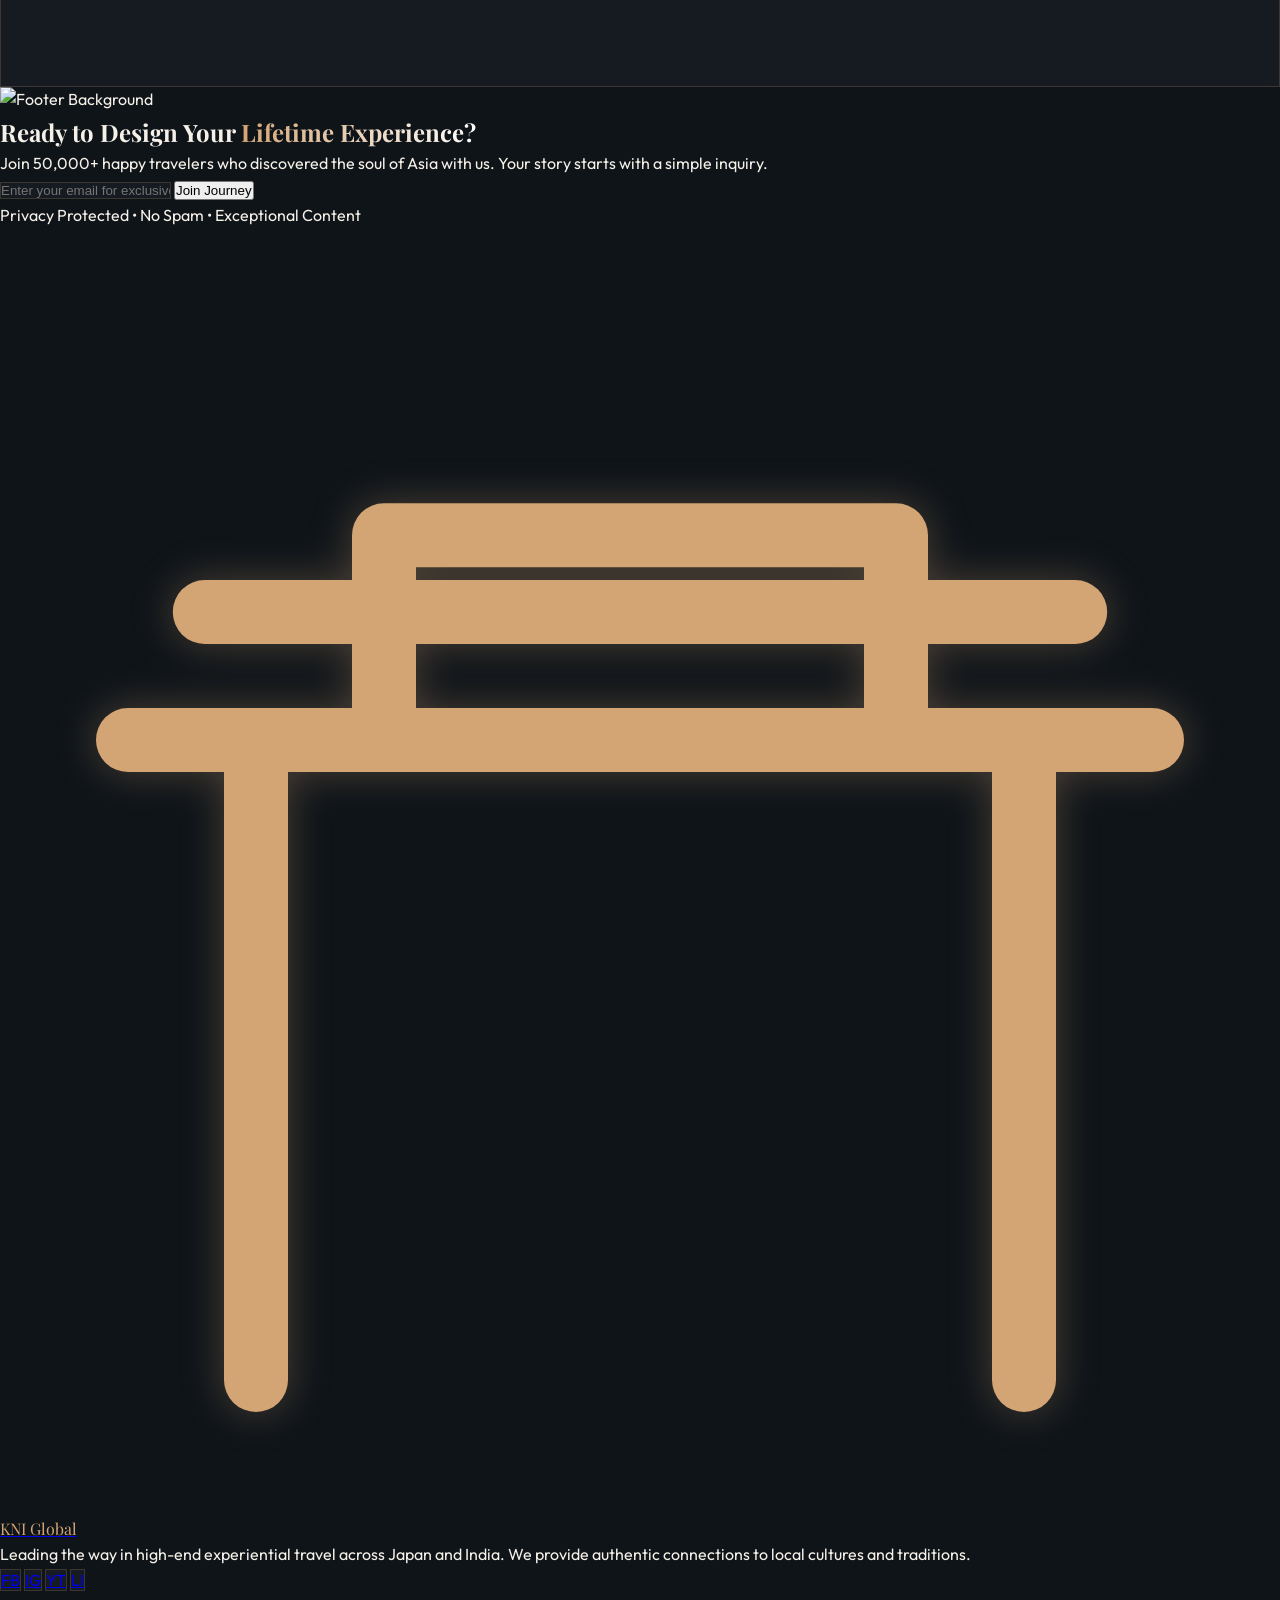
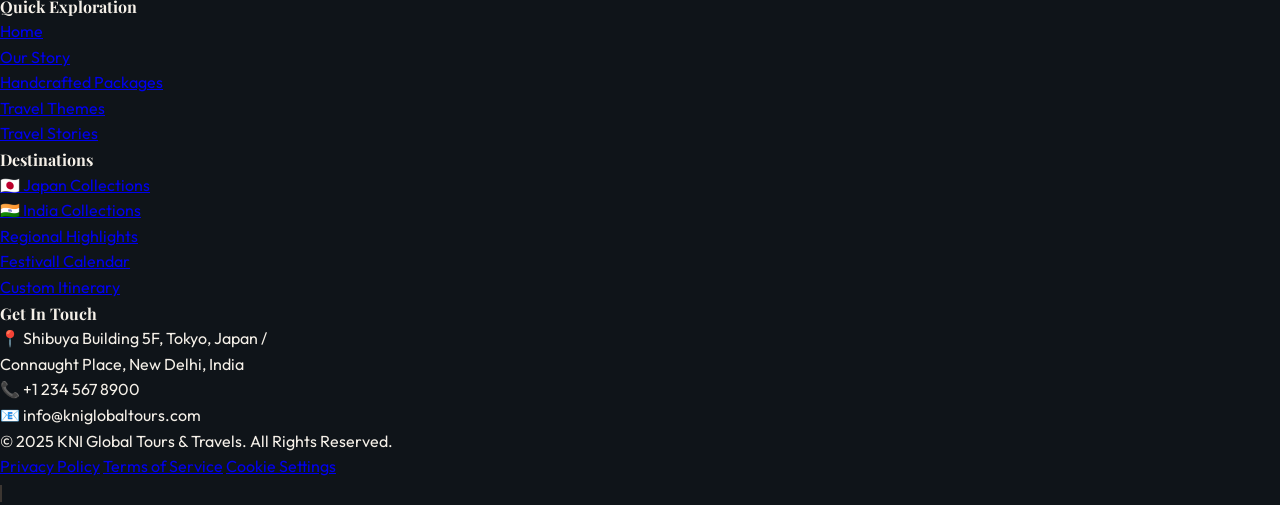
==== commit 2bfc3a41: "feat: Redesign global header and footer components and introduce common JavaScript for site-wide fun" ====
--- a/index.html
+++ b/index.html
@@ -156,10 +156,7 @@
                                 </div>
                             </div>
 
-                            <!-- Decorative Elements -->
-                            <div class="absolute top-1/2 left-1/2 -translate-x-1/2 -translate-y-1/2 w-32 h-32 rounded-full glass border-2 border-primary/50 flex items-center justify-center animate-bounce">
-                                <span class="text-4xl text-primary animate-pulse">✨</span>
-                            </div>
+
                         </div>
                     </div>
                 </div>
